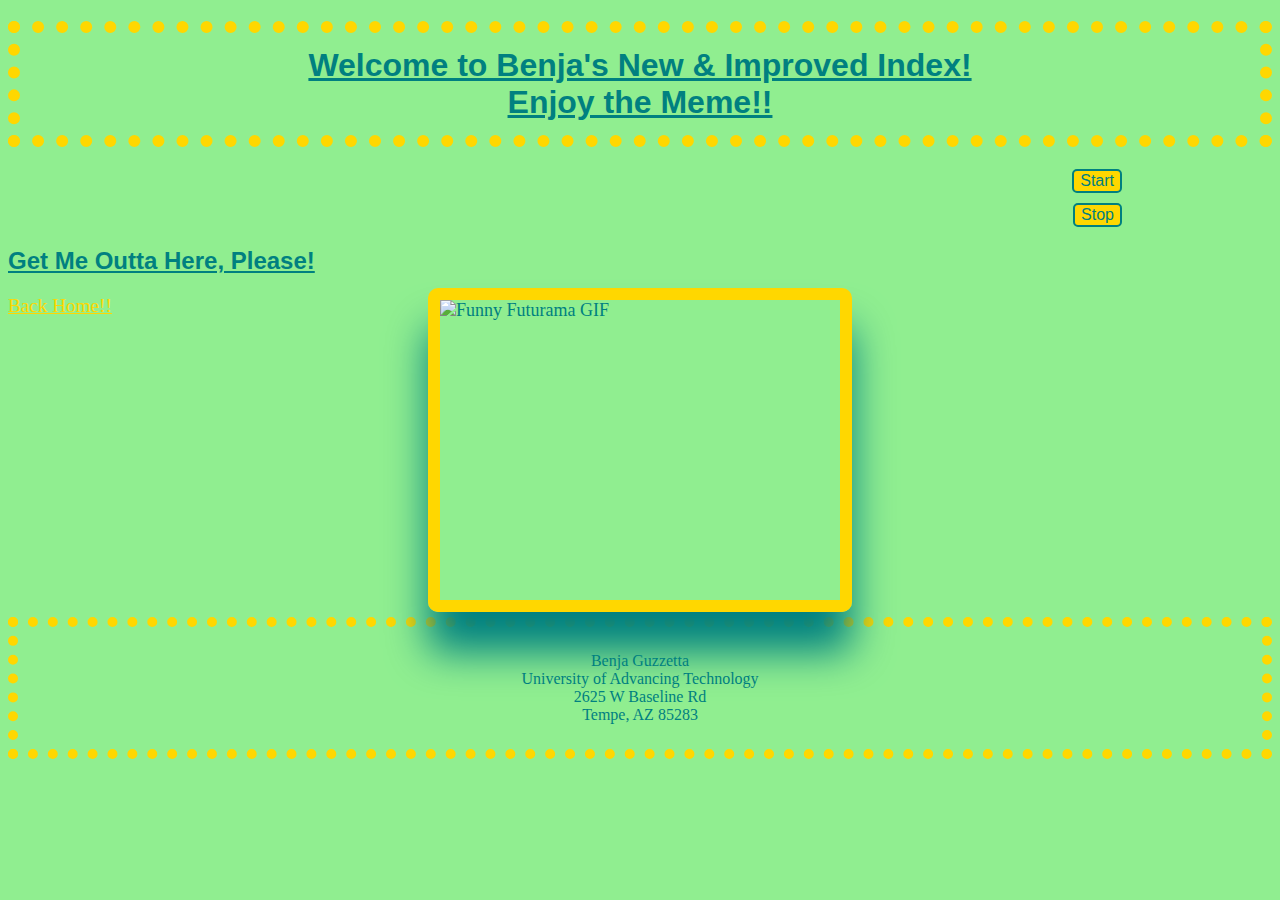
==== index.html @ ef2d468b "Add files via upload" ====
<!-- Benja Guzzetta-->

<!-- The document type of the file. -->
<!DOCTYPE html>
<!-- The start of my html tag. -->
<html>
    <!-- The start of my head tag. -->
    <head>
        <!-- The link to my eternal CSS file. -->
        <link rel="stylesheet" href="index.css">
        <!-- My title for the webpage. -->
        <title>Benja's Index</title>
        <!-- The end of my head tag. -->
    </head>
    <!-- The star of my body tag.-->
    <body>
        <!-- My main header tag. -->
        <h1>Welcome to Benja's New & Improved Index!<br>Enjoy the Meme!!</h1>
        
        <!-- My paragraph tag with the gif image inside. -->
        <p>
            <img id="fry_gif" src="C:\Users\benja\OneDrive\Desktop\ITP24\futuramaMeme.gif" alt="Funny Futurama GIF" width="400" height="300">
        </p>

        <!-- These are the buttons to start and stop the gif's movement. -->
        <button id="startBtn" onclick="startGifMovement()">Start</button>
        <button id="stopBtn" onclick="stopGifMovement()" disabled>Stop</button>
        <!-- The end of my body tag. -->
    </body>

    <!-- The link to my external JavaScript file. -->
    <script src="index.js"></script>

    <!-- The title above my link. -->
    <h2>Get Me Outta Here, Please!</h2>

    <!-- The navigation menu for linking webpages together. -->
    <nav>
        <!-- The link back to homepage, (table.html file.) -->
        <a href="C:\Users\benja\OneDrive\Desktop\ITP'24_finalAssignment\table.html">Back Home!!</a>
    </nav>
    <!-- The footer section with my name and the UAT info. -->
    <footer>
        Benja Guzzetta<br>
        University of Advancing Technology<br>
        2625 W Baseline Rd<br>
        Tempe, AZ 85283<br>
    </footer>
    <!-- Aaaand the end of my html tag. -->
</html>
---- index.css ----
/* Benja Guzzetta */

/* General styling for the body of the page. */
body {
    background-color: lightgreen;
    color: teal;
    font-family: sans-serif;
    overflow: hidden; /* This prevents scrollbars from appearing. */
}

/* The paragraph tag styling. */
p {
    text-align: justify;
    margin-right: 200px;
    font-size: 18px;
    color: teal;
    font-family: cursive;
}

/* The gif image styling. */
#fry_gif {
    position: absolute; /* <--- This allows the gif to be moved around the page. */
    top: 50%;
    left: 50%;
    transform: translate(-50%, -50%); /* <--- This starts the gif off centered on the webpage. */
    border: 12px solid gold;
    border-radius: 10px;
    box-shadow: 0px 40px 40px teal;
}

/* The h1 heading tag styling. */
h1 {
    text-align: center;
    text-decoration: underline;
    padding: 14px;
    border: 12px dotted gold;
    font-family: Verdana, Geneva, Tahoma, sans-serif;
}

/* Styling for the h2 headings. */
h2 {
    text-align: left;
    text-decoration: underline;
    color: teal;
    font-family: 'Franklin Gothic Medium', 'Arial Narrow', Arial, sans-serif;
}
/* Styling for the buttons. */
button {
    display: block;
    margin: 10px auto;
    margin-right: 150px;
    background-color: gold;
    color: teal;
    border: 2px solid teal;
    border-radius: 5px;
    cursor: crosshair;
    font-size: 1em;
    margin-top: 10px;
}

/* Styling for the navigation links. */
a {
    color: gold;
    font-size: larger;
    font-family: cursive;
    text-decoration: underline;
}

/* Styling for the hover and active states for the links. */
a:hover, a:active {
    color: fuchsia; /* <-- Explained this part twice now. */
}
/* The footer styling. */
footer {
    margin-top: 300px;
    padding: 25px;
    text-align: center;
    border: 10px dotted gold;
    font-family: serif;
}
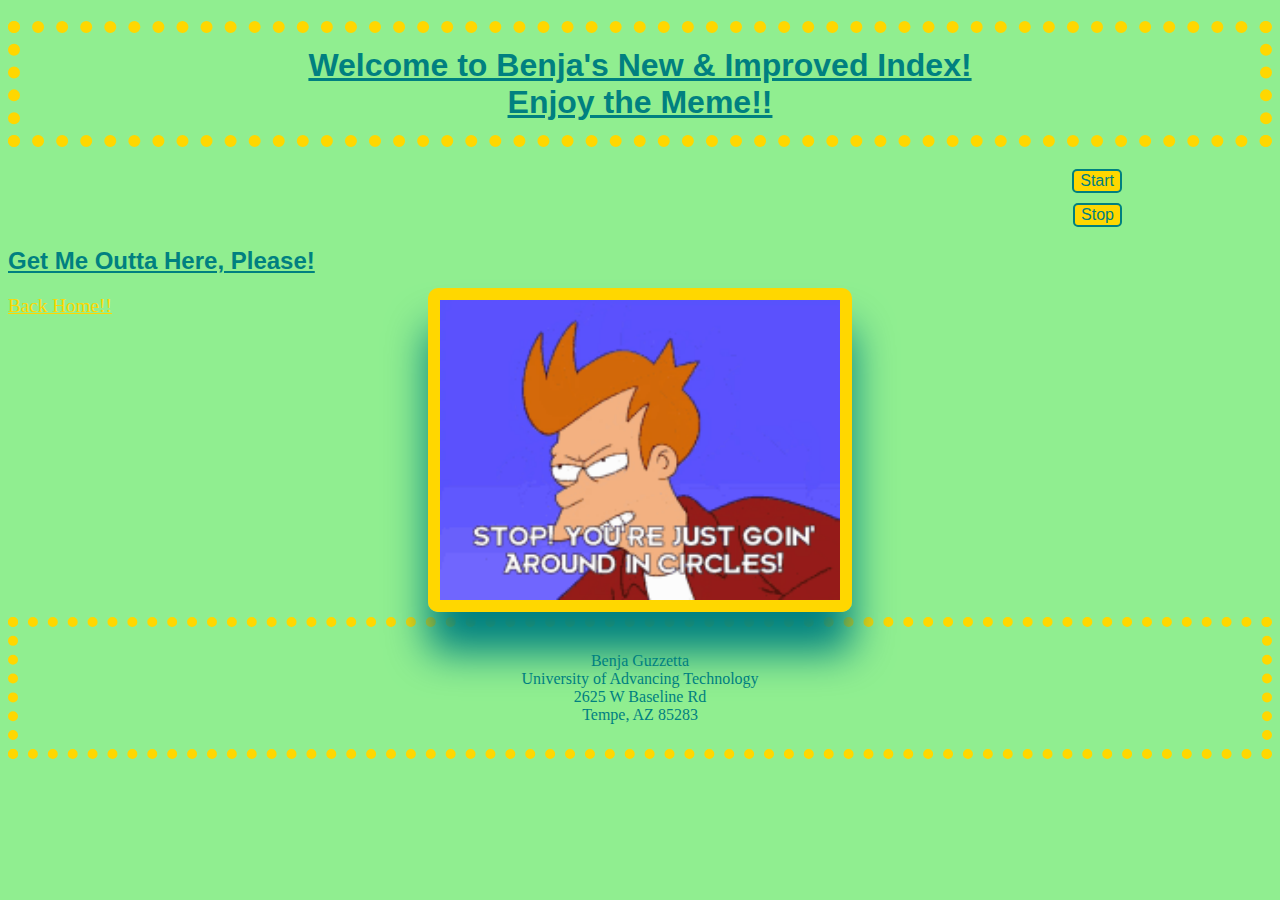
==== commit d88c0f89: "Update index.html" ====
--- a/index.html
+++ b/index.html
@@ -19,7 +19,7 @@
         
         <!-- My paragraph tag with the gif image inside. -->
         <p>
-            <img id="fry_gif" src="C:\Users\benja\OneDrive\Desktop\ITP24\futuramaMeme.gif" alt="Funny Futurama GIF" width="400" height="300">
+            <img id="fry_gif" src="futuramaMeme.gif" alt="Funny Futurama GIF" width="400" height="300">
         </p>
 
         <!-- These are the buttons to start and stop the gif's movement. -->
@@ -37,7 +37,7 @@
     <!-- The navigation menu for linking webpages together. -->
     <nav>
         <!-- The link back to homepage, (table.html file.) -->
-        <a href="C:\Users\benja\OneDrive\Desktop\ITP'24_finalAssignment\table.html">Back Home!!</a>
+        <a href="table.html">Back Home!!</a>
     </nav>
     <!-- The footer section with my name and the UAT info. -->
     <footer>
@@ -47,4 +47,4 @@
         Tempe, AZ 85283<br>
     </footer>
     <!-- Aaaand the end of my html tag. -->
-</html>+</html>
